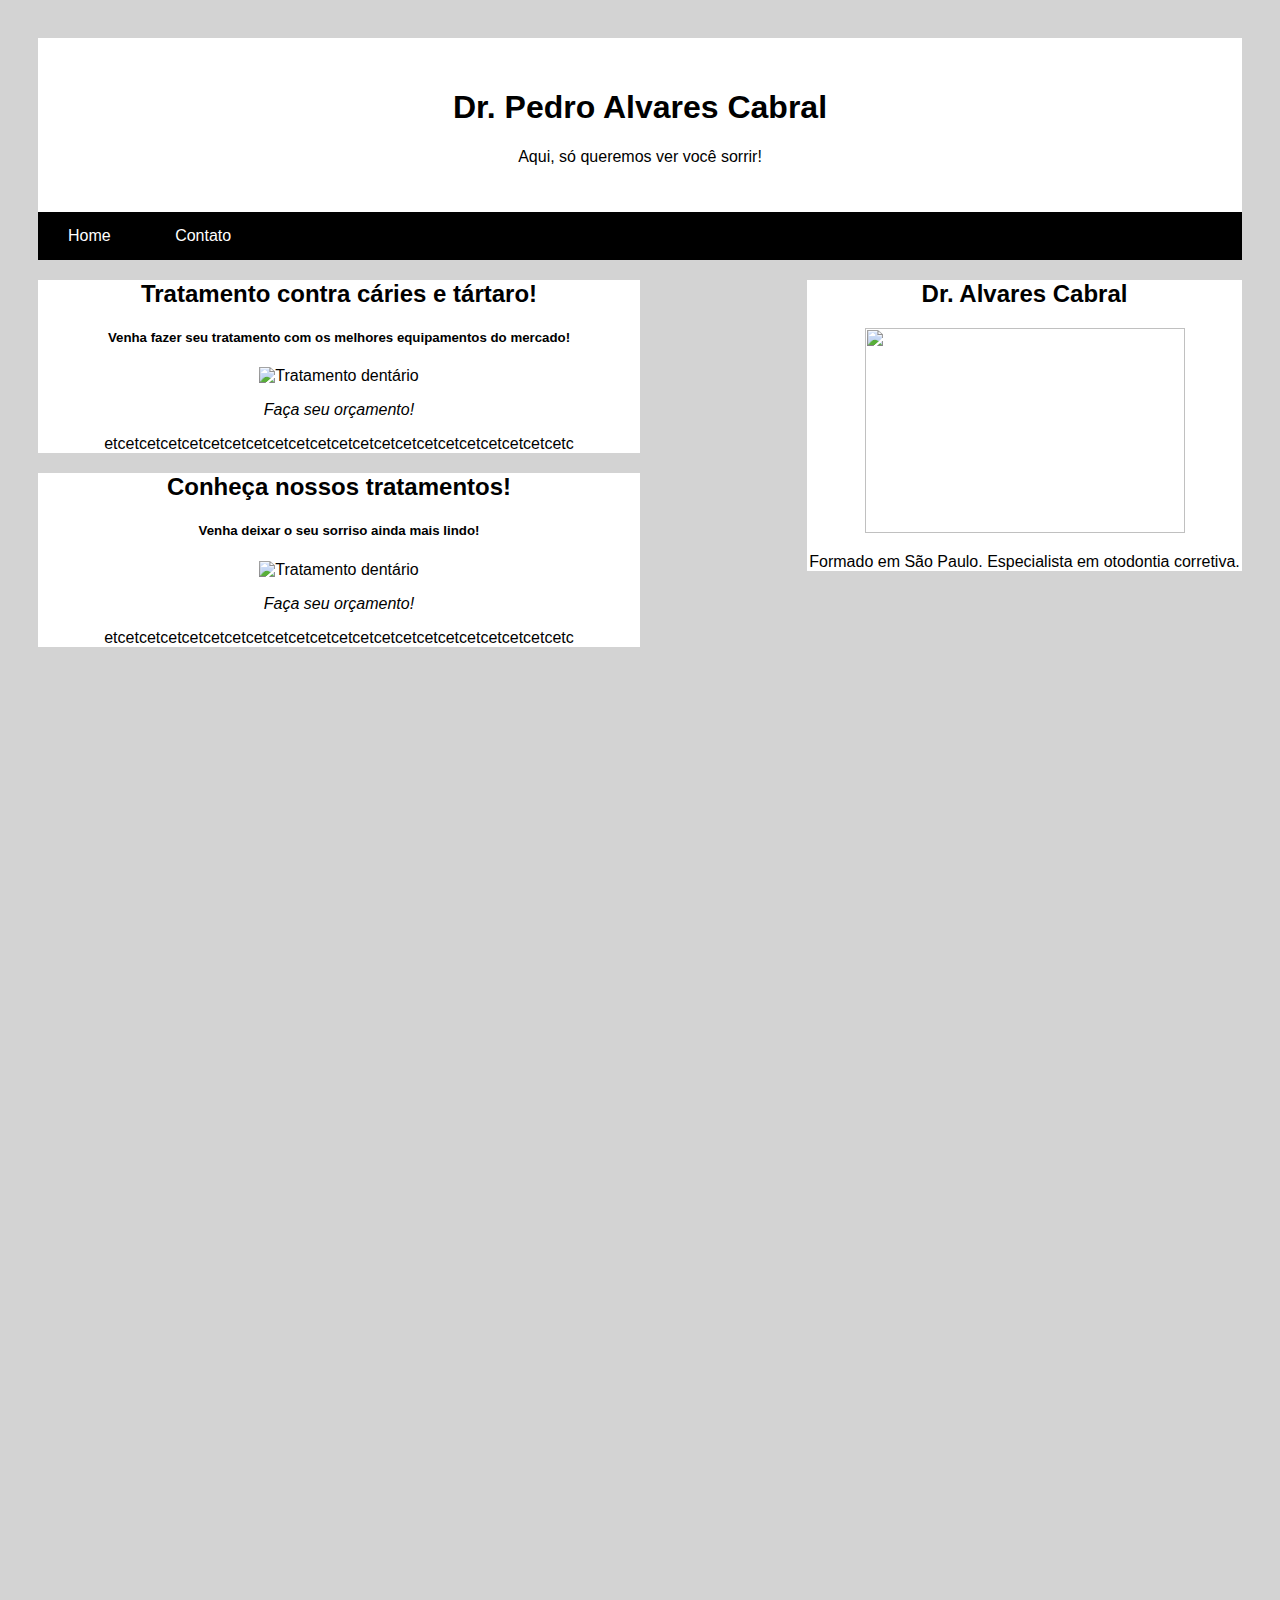
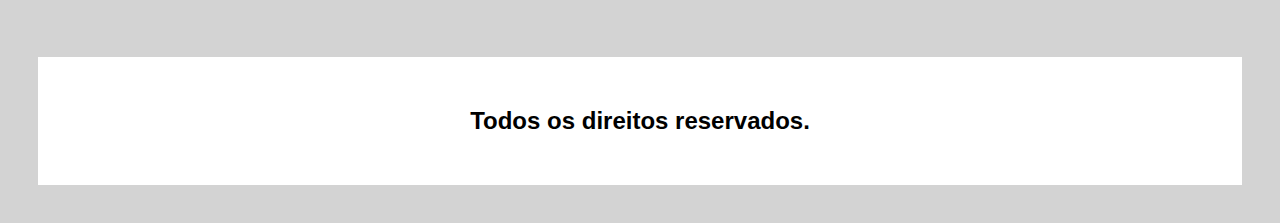
==== index.html @ e69539a5 "Initial commit" ====
<!DOCTYPE html>
<html lang="pt-br">
<head>
    <meta charset="UTF-8">
    <meta http-equiv="X-UA-Compatible" content="IE=edge">
    <meta name="viewport" content="width=device-width, initial-scale=1.0">
    <link rel="stylesheet" href="style.css">

    <title>Consultório Odontológico</title>
</head>
<body>
    <div class="cabecalho"> 
        <h1>Dr. Pedro Alvares Cabral</h1>
        <p>Aqui, só queremos ver você sorrir!</p>
    </div>
    <div class="menu">
        <a href="index.html">Home</a>
        <a href="pagina2.html">Contato</a>
    </div>
    <div class="row"> 
        <div class="colunaesquerda">
            <div class="card rightm">
                <h2>Tratamento contra cáries e tártaro!</h2>
                <h5>Venha fazer seu tratamento com os melhores equipamentos do mercado!</h5>
                <img src="https://falacajazeiras.com.br/wp-content/uploads/2018/08/odonto.jpg" alt="Tratamento dentário">
                <p><em>Faça seu orçamento!</em></p>
                <p>etcetcetcetcetcetcetcetcetcetcetcetcetcetcetcetcetcetcetcetcetcetc</p>
            </div>
                <div class="card rightm">
                    <h2>Conheça nossos tratamentos!</h2>
                    <h5>Venha deixar o seu sorriso ainda mais lindo!</h5>
                    <img src="https://www.uninovafapi.edu.br/managed_images/noticias/como-a-odontologia-contribui-para-o-meio-ambiente-noticia-20210609-081418-646920.jpg?w=750&h=422&mode=crop&anchor=middlecenter&scale=both&paddingWidth=0&bgcolor=f00" alt="Tratamento dentário">
                    <p><em>Faça seu orçamento!</em></p>
                    <p>etcetcetcetcetcetcetcetcetcetcetcetcetcetcetcetcetcetcetcetcetcetc</p>
                </div>    
        </div>
    </div>
    <div class="colunadireita">
        <div class="card">
            <h2>Dr. Alvares Cabral</h2>
            <img src="https://sorrisologia.com.br/documents/37259750/37287069/15627-mais-do-que-tratar-do-seu-sorriso-o-den-slider_medias-2.jpg/186392e9-1639-b3ba-2d73-c1cd82a4608a?t=1622581613231" 
            width="320" height="205">
            <p>Formado em São Paulo. Especialista em otodontia corretiva.</p>
        </div>
    </div>
    <div class="rodape">
        <h2>Todos os direitos reservados.</h2>
    </div>
</body>
</html>
---- style.css ----
body {
    font-family: Arial, Helvetica, sans-serif;
    padding: 30px;
    background-color: lightgray;
}

.cabecalho {
    padding: 30px;
    text-align: center;
    background: white;
}

.menu {
    background: black;
    overflow: hidden;
    
}

.menu a {
    color:white;
    text-decoration: none;
    padding: 15px 30px;
    display: inline-block;
}

.menu a:hover {
    background-color: white;
    color: black;
    
}

.colunaesquerda {
    float: left;
    width: 50%;
}

.colunadireita {
    float: right;
    width: 435px;

}

.card {
    background: white;
    margin-top: 20px;
    text-align: center;
}

.rodape {
    padding: 30px;
    background: white;
    text-align: center;
    margin-top: 1397px;
}
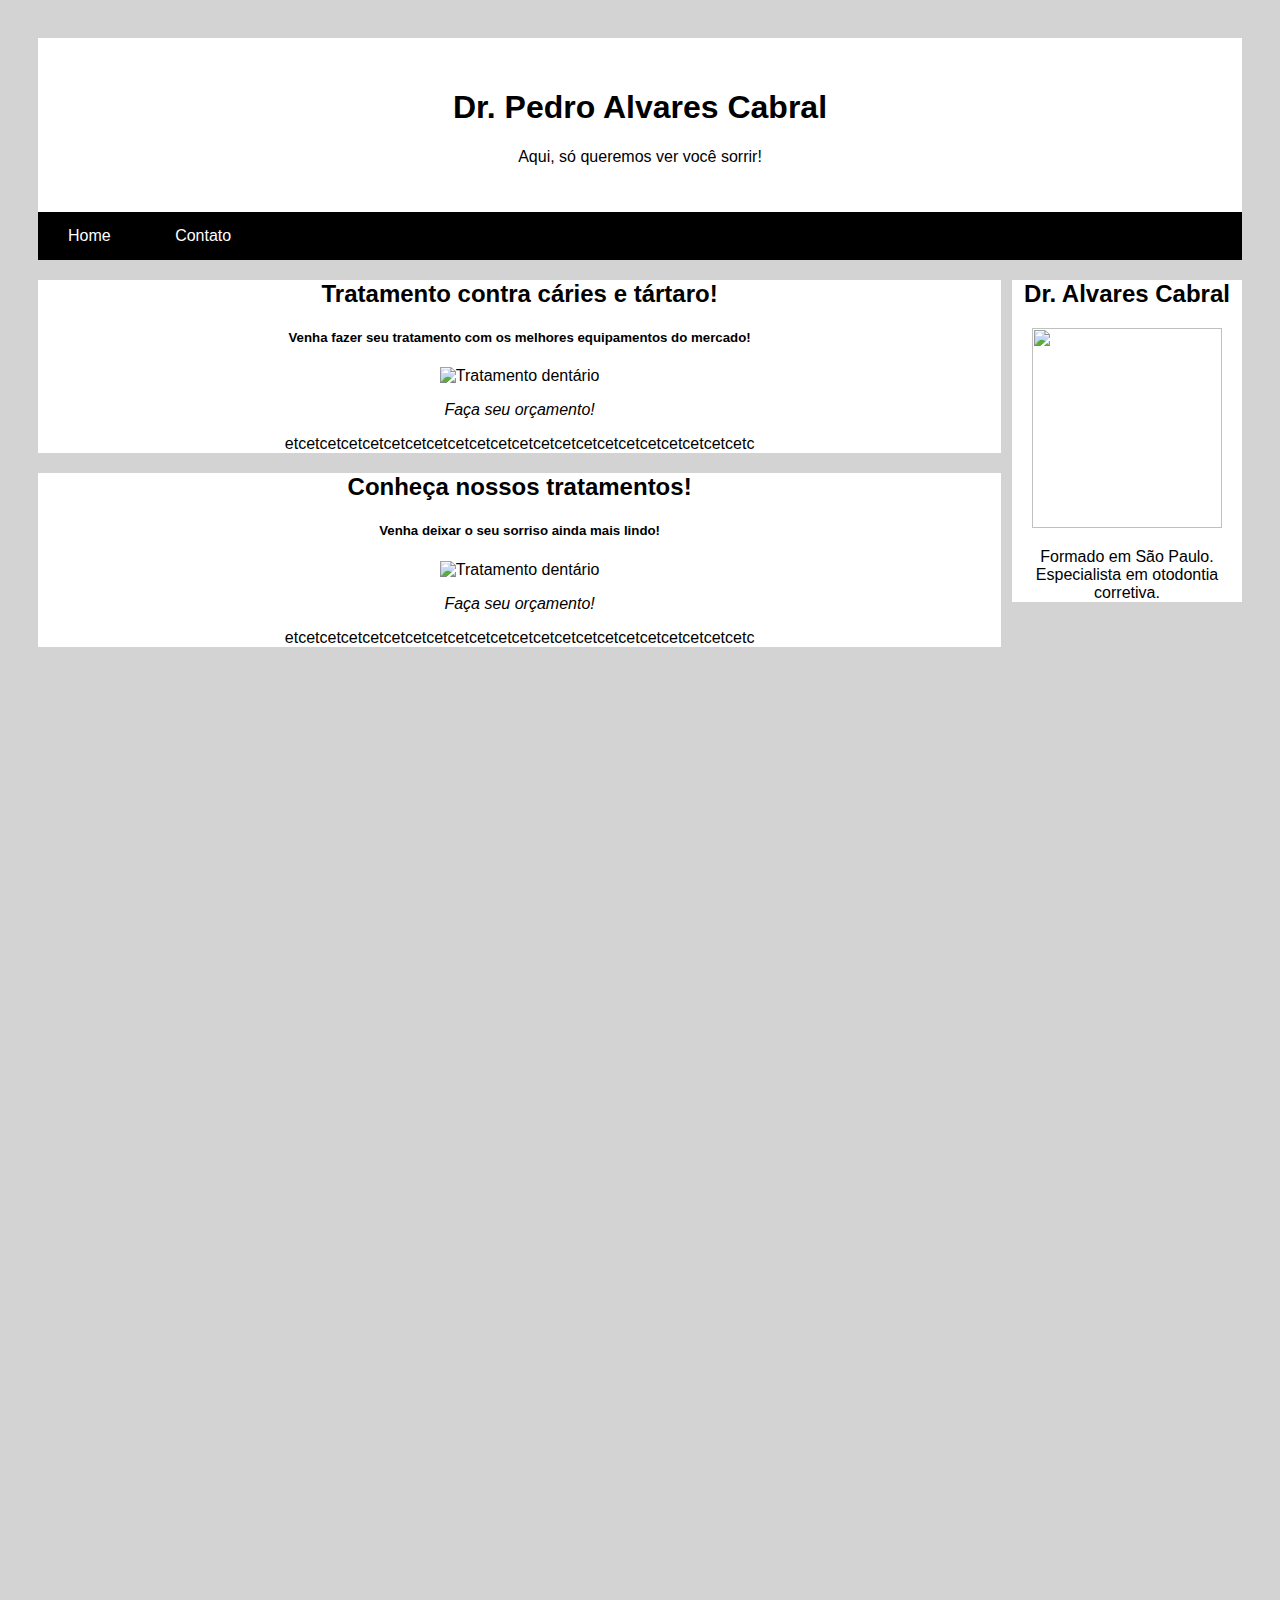
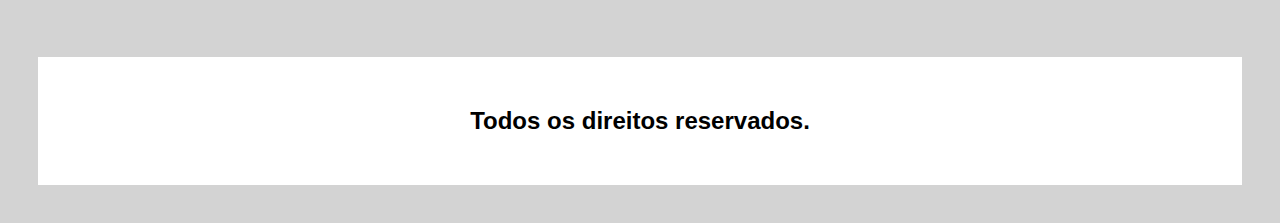
==== commit 5dfe7bcc: "master" ====
--- a/index.html
+++ b/index.html
@@ -39,7 +39,7 @@
         <div class="card">
             <h2>Dr. Alvares Cabral</h2>
             <img src="https://sorrisologia.com.br/documents/37259750/37287069/15627-mais-do-que-tratar-do-seu-sorriso-o-den-slider_medias-2.jpg/186392e9-1639-b3ba-2d73-c1cd82a4608a?t=1622581613231" 
-            width="320" height="205">
+            width="190" height="200">
             <p>Formado em São Paulo. Especialista em otodontia corretiva.</p>
         </div>
     </div>
--- a/style.css
+++ b/style.css
@@ -1,3 +1,7 @@
+    /*Preciso arrumar os espaçamentos e incluir mais elementos na página, pra ficar mais legal visualmente :)*/
+
+
+
 body {
     font-family: Arial, Helvetica, sans-serif;
     padding: 30px;
@@ -31,12 +35,13 @@
 
 .colunaesquerda {
     float: left;
-    width: 50%;
+    width: 80%;
 }
 
 .colunadireita {
     float: right;
-    width: 435px;
+    width: 230px;
+
 
 }
 
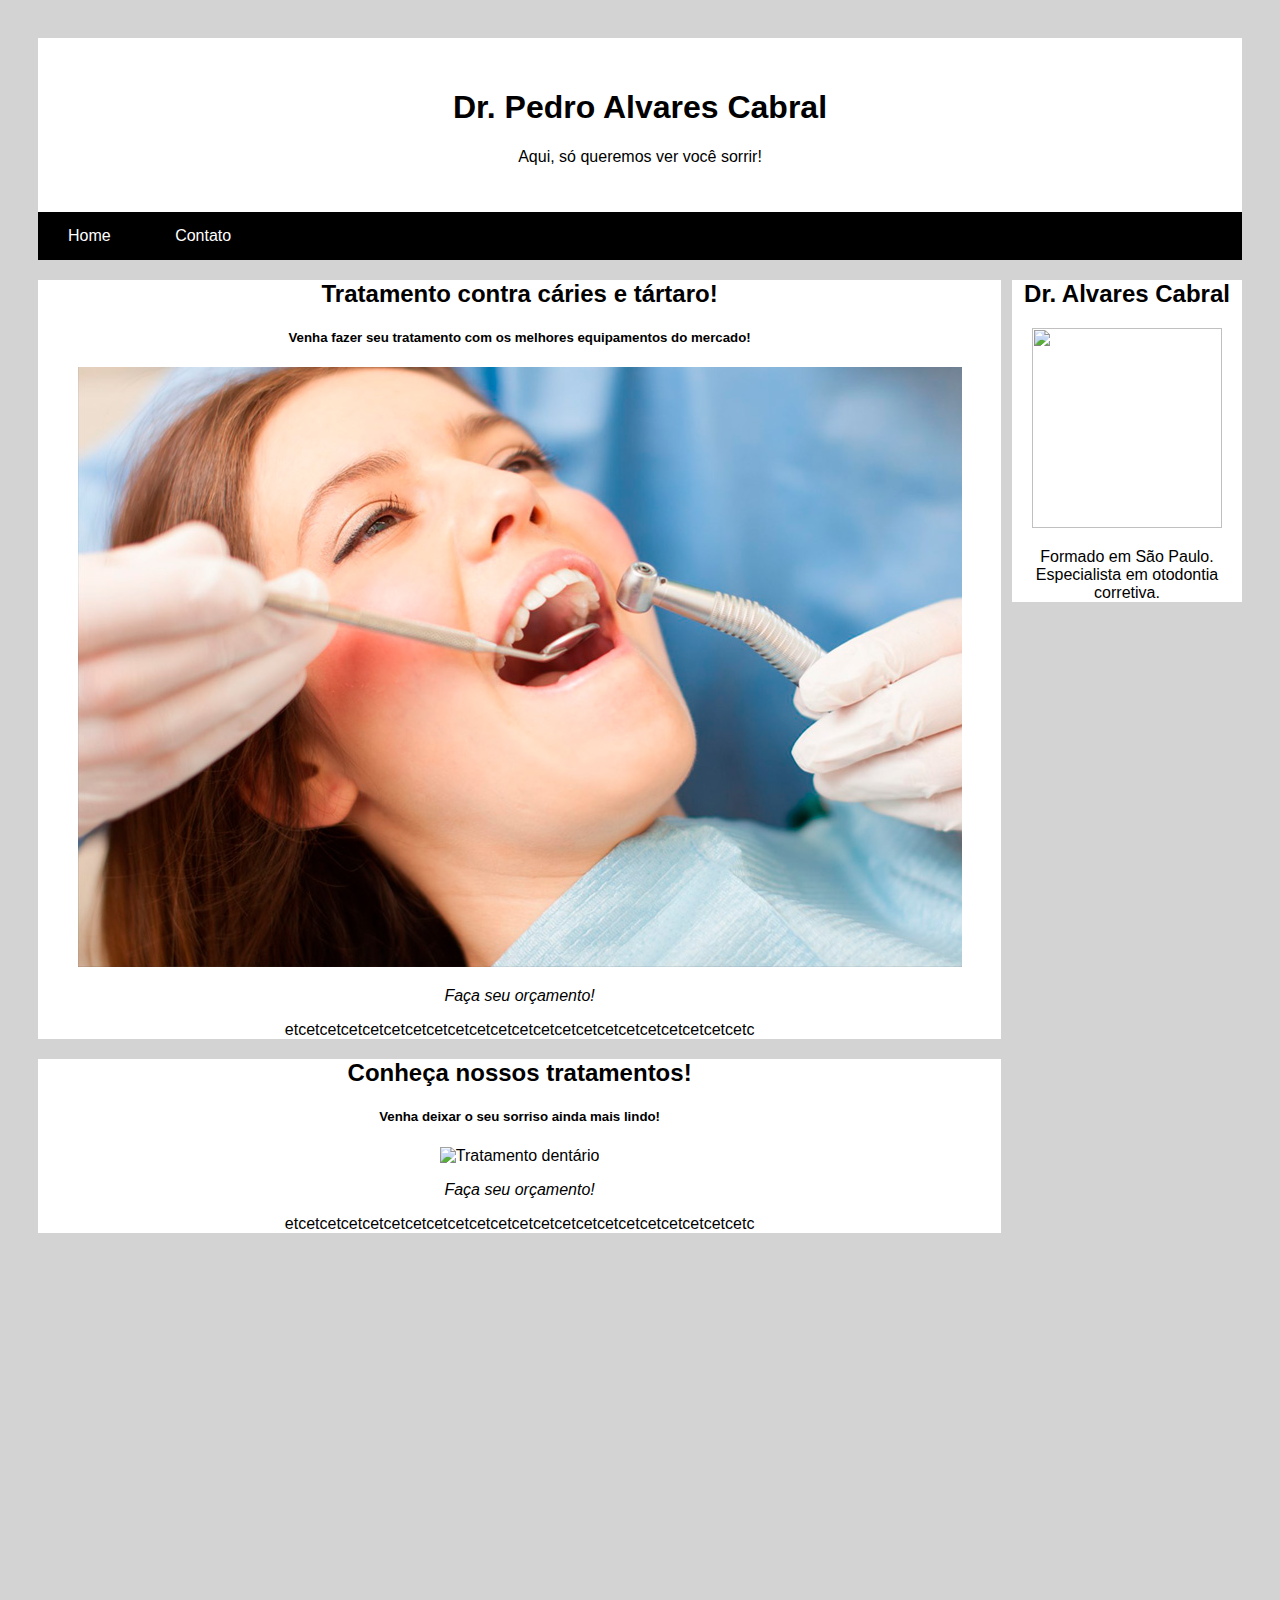
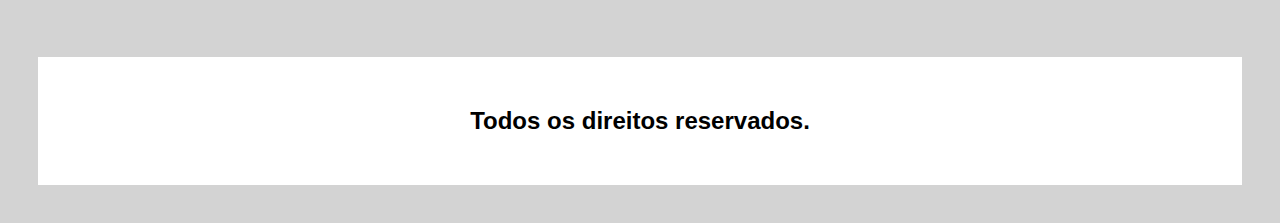
==== commit ed42b76e: "Atualizações css" ====
--- a/index.html
+++ b/index.html
@@ -22,7 +22,7 @@
             <div class="card rightm">
                 <h2>Tratamento contra cáries e tártaro!</h2>
                 <h5>Venha fazer seu tratamento com os melhores equipamentos do mercado!</h5>
-                <img src="https://falacajazeiras.com.br/wp-content/uploads/2018/08/odonto.jpg" alt="Tratamento dentário">
+                <img src="odonto.jpg" alt="Tratamento dentário">
                 <p><em>Faça seu orçamento!</em></p>
                 <p>etcetcetcetcetcetcetcetcetcetcetcetcetcetcetcetcetcetcetcetcetcetc</p>
             </div>
--- a/style.css
+++ b/style.css
@@ -56,4 +56,11 @@
     background: white;
     text-align: center;
     margin-top: 1397px;
+}
+
+.rodape2 {
+    padding: 30px;
+    background: white;
+    text-align: center;
+    margin-top: 20px;
 }